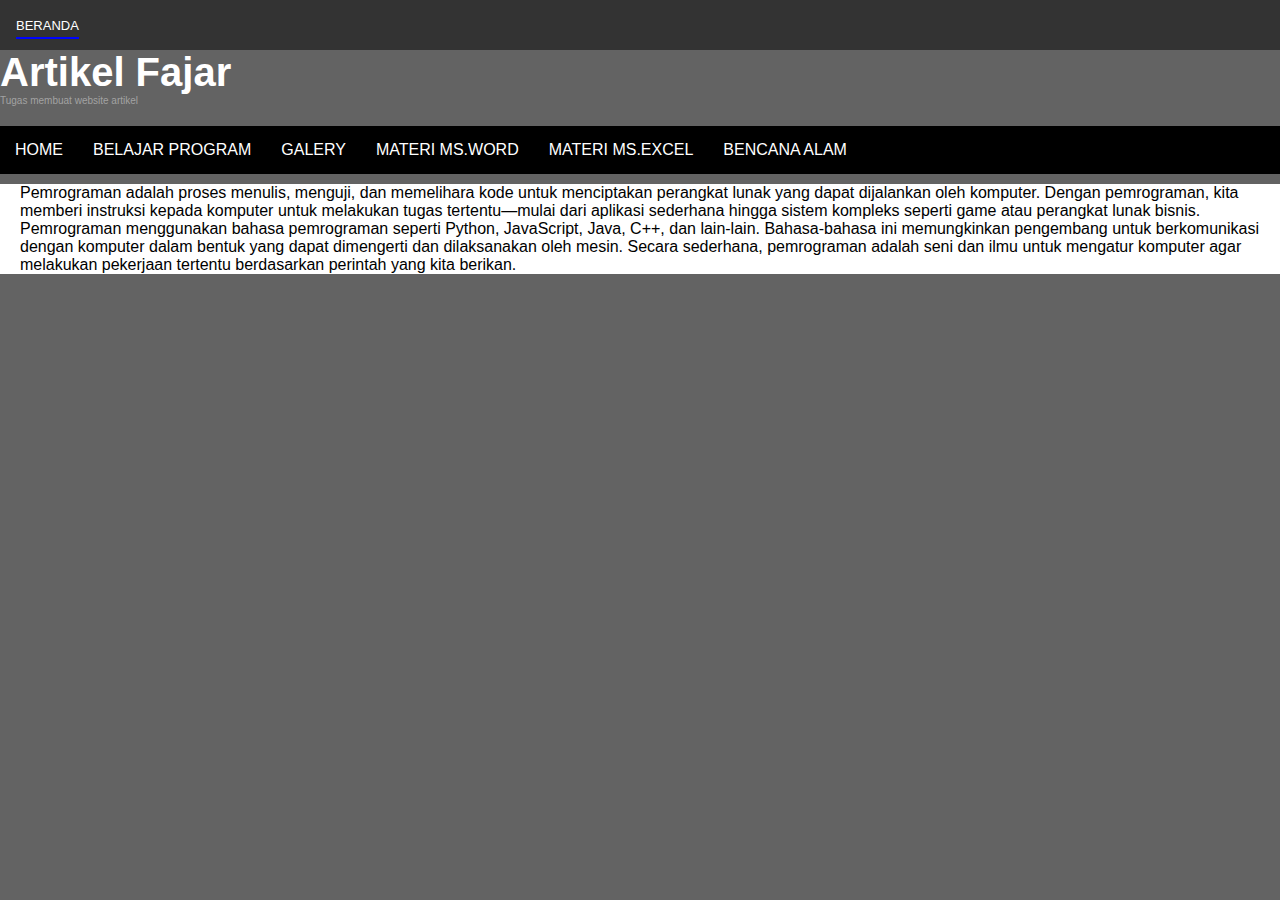
==== article/apaItuPemrograman.html @ dd25822c "feat: initial commit" ====
<!DOCTYPE html>
<html lang="en">
  <head>
    <meta charset="UTF-8" />
    <meta name="viewport" content="width=device-width, initial-scale=1.0" />
    <link rel="stylesheet" href="../style.css" />
    <title>Artikel - Fajar</title>
  </head>
  <body>
    <nav>
      <a href="#">BERANDA</a>
    </nav>
    <div class="subTitle">
      <h2 class="bab">Artikel Fajar</h2>
      <p class="description">Tugas membuat website artikel</p>
    </div>
    <div class="directPage">
      <ul>
        <li>
          <a href="../index.html">HOME</a>
        </li>
        <li class="dropdown">
          <a href="#">BELAJAR PROGRAM</a>
          <ul class="submenu">
            <li><a href="./apaItuPemrograman.html">Apa itu pemrograman?</a></li>
            <li><a href="./pentingyaPemrograman.html">Mengapa belajar pemrograman itu penting?</a></li>
            <li><a href="./manfaatMempelajari.html">Manfaat mempelajari coding bagi kehidupan sehari-hari dan karier.</a></li>
            <li><a href="./variableStruktur.html">Variabel, tipe data, dan struktur kontrol (if, loop).</a></li>
            <li><a href="./oopProgramming.html">Konsep Object-Oriented Programming (OOP) dan paradigma lainnya.</a></li>
          </ul>
        </li>
        <li>
          <a href="#">GALERY</a>
          <ul class="submenu">
            <li><a href="./galeryContohIDE.html">Screenshot IDE dan Alat Pengembangan</a></li>
            <li><a href="./diagramVisual.html">Diagram dan Visualisasi Algoritma</a></li>
            <li><a href="./proyekSederhana.html">Proyek Pemrograman Sederhana</a></li>
            <li><a href="./illustrasiKonsep.html">Ilustrasi Konsep Pemrograman</a></li>
            <li><a href="./kabelEthernet.html">Kabel Ethernet untuk internet</a></li>
          </ul>
        </li>
        <li>
          <a href="#">MATERI MS.WORD</a>
          <ul class="submenu">
            <li><a href="#">Apa itu Microsoft Word?</a></li>
            <li><a href="#">Sejarah singkat perkembangan Microsoft Word.</a></li>
            <li><a href="#">Fitur-fitur utama dan kegunaan Microsoft Word dalam kehidupan sehari-hari.</a></li>
            <li><a href="#">Penjelasan bagian-bagian utama antarmuka: ribbon, toolbar, tab, dan dokumen utama.</a></li>
            <li><a href="#">Menyesuaikan tampilan antarmuka dan tema.</a></li>
          </ul>
        </li>
        <li>
          <a href="#">MATERI MS.EXCEL</a>
          <ul class="submenu">
            <li><a href="#">Apa itu Microsoft Excel?</a></li>
            <li><a href="#">Sejarah singkat perkembangan Microsoft Excel.</a></li>
            <li><a href="#">Fitur-fitur utama dan kegunaan Microsoft Excel dalam kehidupan sehari-hari.</a></li>
            <li><a href="#">Penjelasan bagian-bagian utama antarmuka: worksheet, ribbon, formula bar, dan status bar.</a></li>
            <li><a href="#">Menyesuaikan tampilan antarmuka dan tema di Microsoft Excel.</a></li>
          </ul>
        </li>
        <li>
          <a href="#">BENCANA ALAM</a>
          <ul class="submenu">
            <li><a href="#">Gempa Bumi</a></li>
            <li><a href="#">Tsunami Besar</a></li>
            <li><a href="#">Gunung Berapi</a></li>
            <li><a href="#">Banjir</a></li>
            <li><a href="#">Tanah Longsor</a></li>
          </ul>
        </li>
      </ul>
      <div class="article">
        <p>
          Pemrograman adalah proses menulis, menguji, dan memelihara kode untuk menciptakan perangkat lunak yang dapat dijalankan oleh komputer.
          Dengan pemrograman, kita memberi instruksi kepada komputer untuk melakukan tugas tertentu—mulai dari aplikasi sederhana hingga sistem
          kompleks seperti game atau perangkat lunak bisnis. Pemrograman menggunakan bahasa pemrograman seperti Python, JavaScript, Java, C++, dan
          lain-lain. Bahasa-bahasa ini memungkinkan pengembang untuk berkomunikasi dengan komputer dalam bentuk yang dapat dimengerti dan dilaksanakan
          oleh mesin. Secara sederhana, pemrograman adalah seni dan ilmu untuk mengatur komputer agar melakukan pekerjaan tertentu berdasarkan
          perintah yang kita berikan.
        </p>
      </div>
    </div>
  </body>
</html>
---- style.css ----
body {
    background: #636363;
    font-family: Arial, Helvetica, sans-serif;
    margin: 0px;
}

* {
    margin: 0;
    padding: 0;
    box-sizing: border-box;
    text-decoration: none;
    color: #fff;
}

nav {
    background: #333;
    color: #fff;
    padding: 16px;
}

nav a {
    border-bottom: 2px solid #0004ff;
    /* Garis bawah */
    padding-bottom: 4px;
    /* Jarak antara teks dan garis */
    font-size: small;
    transition-property: all;
    transition-timing-function: cubic-bezier(0.4, 0, 0.2, 1);
    transition-duration: 150ms;
}

div.subTitle {
    display: flex;
    flex-direction: column;
}

div.subTitle .bab {
    color: #fff;
    font-size: 40px;
    font-weight: bold;
}

div.subTitle .description {
    color: #a2a2a2;
    font-size: 10px;
    font-weight: lighter;
}

div.directPage ul {
    display: flex;
    background: #000;
    margin-top: 20px;
    list-style: none;
}

div.directPage ul li {
    display: inline-block;
    position: relative;
    /* Membutuhkan posisi relatif untuk dropdown */
}

div.directPage ul li a {
    padding: 15px;
    text-decoration: none;
    /* Warna teks default */
    display: block;
}

div.directPage ul li:hover {
    background: #333;
}

div.directPage ul li .submenu {
    display: none;
    /* Menyembunyikan submenu secara default */
    position: absolute;
    left: 0;
    top: 100%;
    /* Menempatkan submenu di bawah item */
    background-color: #444;
    padding: 0;
    margin: 0;
    width: fit-content;
    /* Menentukan submenu untuk mengambil lebar penuh dari elemen induknya */
    list-style: none;
}

div.directPage ul li:hover .submenu {
    display: block;
    /* Menampilkan submenu saat hover */
}

div.directPage ul li .submenu li a {
    color: #fff;
    /* Warna teks submenu */
    background-color: #444;
    /* Warna background submenu */
}

div.directPage ul li .submenu li a:hover {
    text-decoration: underline;
    /* background-color: #666; */
    /* Warna hover submenu */
}

div.article {
    margin-top: 10px;
    background: #fff;
    padding-left: 20px;
    padding-right: 20px;
}

div.article * {
    color: #000;
}
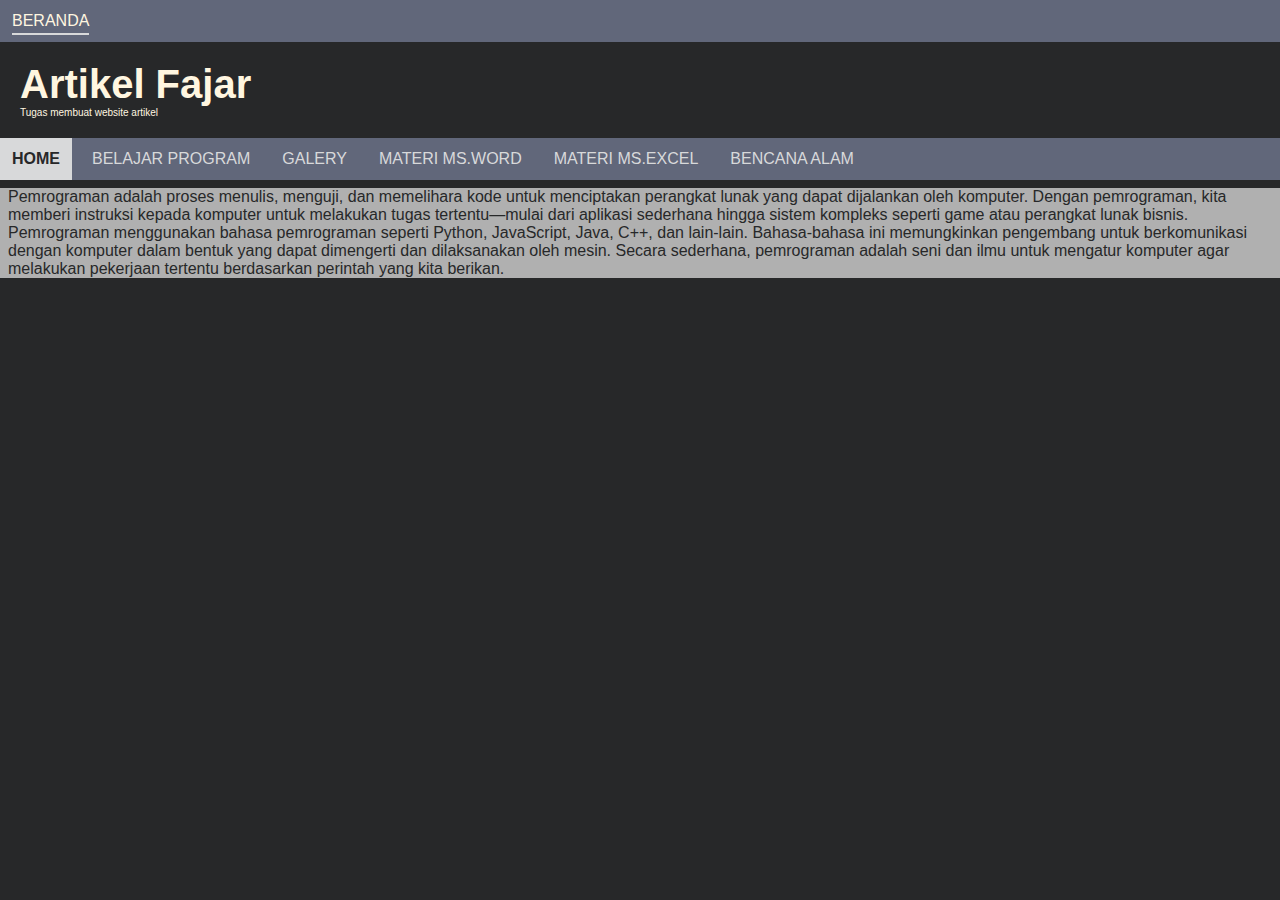
==== commit 00c25f10: "feat: update" ====
--- a/article/apaItuPemrograman.html
+++ b/article/apaItuPemrograman.html
@@ -6,80 +6,130 @@
     <link rel="stylesheet" href="../style.css" />
     <title>Artikel - Fajar</title>
   </head>
-  <body>
-    <nav>
-      <a href="#">BERANDA</a>
+  <body class="body">
+    <nav class="nav">
+      <a href="../index.html" class="nav-link">BERANDA</a>
     </nav>
-    <div class="subTitle">
-      <h2 class="bab">Artikel Fajar</h2>
+    <div class="sub-title">
+      <h2 class="title">Artikel Fajar</h2>
       <p class="description">Tugas membuat website artikel</p>
     </div>
-    <div class="directPage">
-      <ul>
-        <li>
-          <a href="../index.html">HOME</a>
+    <div class="direct-page">
+      <ul class="menu">
+        <li class="menu-item active">
+          <a href="../index.html" class="menu-link">HOME</a>
         </li>
-        <li class="dropdown">
-          <a href="#">BELAJAR PROGRAM</a>
+        <li class="menu-item">
+          <a href="#" class="menu-link">BELAJAR PROGRAM</a>
           <ul class="submenu">
-            <li><a href="./apaItuPemrograman.html">Apa itu pemrograman?</a></li>
-            <li><a href="./pentingyaPemrograman.html">Mengapa belajar pemrograman itu penting?</a></li>
-            <li><a href="./manfaatMempelajari.html">Manfaat mempelajari coding bagi kehidupan sehari-hari dan karier.</a></li>
-            <li><a href="./variableStruktur.html">Variabel, tipe data, dan struktur kontrol (if, loop).</a></li>
-            <li><a href="./oopProgramming.html">Konsep Object-Oriented Programming (OOP) dan paradigma lainnya.</a></li>
+            <li class="submenu-item">
+              <a href="./apaItuPemrograman.html" class="submenu-link">Apa itu pemrograman?</a>
+            </li>
+            <li class="submenu-item">
+              <a href="./pentingyaPemrograman.html" class="submenu-link">Mengapa belajar pemrograman itu penting?</a>
+            </li>
+            <li class="submenu-item">
+              <a href="./manfaatMempelajari.html" class="submenu-link">Manfaat mempelajari coding bagi kehidupan sehari-hari dan karier.</a>
+            </li>
+            <li class="submenu-item">
+              <a href="./variableStruktur.html" class="submenu-link">Variabel, tipe data, dan struktur kontrol (if, loop).</a>
+            </li>
+            <li class="submenu-item">
+              <a href="./oopProgramming.html" class="submenu-link">Konsep Object-Oriented Programming (OOP) dan paradigma lainnya.</a>
+            </li>
           </ul>
         </li>
-        <li>
-          <a href="#">GALERY</a>
+        <li class="menu-item">
+          <a href="#" class="menu-link">GALERY</a>
           <ul class="submenu">
-            <li><a href="./galeryContohIDE.html">Screenshot IDE dan Alat Pengembangan</a></li>
-            <li><a href="./diagramVisual.html">Diagram dan Visualisasi Algoritma</a></li>
-            <li><a href="./proyekSederhana.html">Proyek Pemrograman Sederhana</a></li>
-            <li><a href="./illustrasiKonsep.html">Ilustrasi Konsep Pemrograman</a></li>
-            <li><a href="./kabelEthernet.html">Kabel Ethernet untuk internet</a></li>
+            <li class="submenu-item">
+              <a href="./galeryContohIDE.html" class="submenu-link">Screenshot IDE dan Alat Pengembangan</a>
+            </li>
+            <li class="submenu-item">
+              <a href="./diagramVisual.html" class="submenu-link">Diagram dan Visualisasi Algoritma</a>
+            </li>
+            <li class="submenu-item">
+              <a href="./proyekSederhana.html" class="submenu-link">Proyek Pemrograman Sederhana</a>
+            </li>
+            <li class="submenu-item">
+              <a href="./illustrasiKonsep.html" class="submenu-link">Ilustrasi Konsep Pemrograman</a>
+            </li>
+            <li class="submenu-item">
+              <a href="./kabelEthernet.html" class="submenu-link">Kabel Ethernet untuk internet</a>
+            </li>
           </ul>
         </li>
-        <li>
-          <a href="#">MATERI MS.WORD</a>
+        <li class="menu-item">
+          <a href="#" class="menu-link">MATERI MS.WORD</a>
           <ul class="submenu">
-            <li><a href="#">Apa itu Microsoft Word?</a></li>
-            <li><a href="#">Sejarah singkat perkembangan Microsoft Word.</a></li>
-            <li><a href="#">Fitur-fitur utama dan kegunaan Microsoft Word dalam kehidupan sehari-hari.</a></li>
-            <li><a href="#">Penjelasan bagian-bagian utama antarmuka: ribbon, toolbar, tab, dan dokumen utama.</a></li>
-            <li><a href="#">Menyesuaikan tampilan antarmuka dan tema.</a></li>
+            <li class="submenu-item">
+              <a href="#" class="submenu-link">Apa itu Microsoft Word?</a>
+            </li>
+            <li class="submenu-item">
+              <a href="#" class="submenu-link">Sejarah singkat perkembangan Microsoft Word.</a>
+            </li>
+            <li class="submenu-item">
+              <a href="#" class="submenu-link">Fitur-fitur utama dan kegunaan Microsoft Word dalam kehidupan sehari-hari.</a>
+            </li>
+            <li class="submenu-item">
+              <a href="#" class="submenu-link">Penjelasan bagian-bagian utama antarmuka: ribbon, toolbar, tab, dan dokumen utama.</a>
+            </li>
+            <li class="submenu-item">
+              <a href="#" class="submenu-link">Menyesuaikan tampilan antarmuka dan tema.</a>
+            </li>
           </ul>
         </li>
-        <li>
-          <a href="#">MATERI MS.EXCEL</a>
+        <li class="menu-item">
+          <a href="#" class="menu-link">MATERI MS.EXCEL</a>
           <ul class="submenu">
-            <li><a href="#">Apa itu Microsoft Excel?</a></li>
-            <li><a href="#">Sejarah singkat perkembangan Microsoft Excel.</a></li>
-            <li><a href="#">Fitur-fitur utama dan kegunaan Microsoft Excel dalam kehidupan sehari-hari.</a></li>
-            <li><a href="#">Penjelasan bagian-bagian utama antarmuka: worksheet, ribbon, formula bar, dan status bar.</a></li>
-            <li><a href="#">Menyesuaikan tampilan antarmuka dan tema di Microsoft Excel.</a></li>
+            <li class="submenu-item">
+              <a href="#" class="submenu-link">Apa itu Microsoft Excel?</a>
+            </li>
+            <li class="submenu-item">
+              <a href="#" class="submenu-link">Sejarah singkat perkembangan Microsoft Excel.</a>
+            </li>
+            <li class="submenu-item">
+              <a href="#" class="submenu-link">Fitur-fitur utama dan kegunaan Microsoft Excel dalam kehidupan sehari-hari.</a>
+            </li>
+            <li class="submenu-item">
+              <a href="#" class="submenu-link">Penjelasan bagian-bagian utama antarmuka: worksheet, ribbon, formula bar, dan status bar.</a>
+            </li>
+            <li class="submenu-item">
+              <a href="#" class="submenu-link">Menyesuaikan tampilan antarmuka dan tema di Microsoft Excel.</a>
+            </li>
           </ul>
         </li>
-        <li>
-          <a href="#">BENCANA ALAM</a>
+        <li class="menu-item">
+          <a href="#" class="menu-link">BENCANA ALAM</a>
           <ul class="submenu">
-            <li><a href="#">Gempa Bumi</a></li>
-            <li><a href="#">Tsunami Besar</a></li>
-            <li><a href="#">Gunung Berapi</a></li>
-            <li><a href="#">Banjir</a></li>
-            <li><a href="#">Tanah Longsor</a></li>
+            <li class="submenu-item">
+              <a href="#" class="submenu-link">Gempa Bumi</a>
+            </li>
+            <li class="submenu-item">
+              <a href="#" class="submenu-link">Tsunami Besar</a>
+            </li>
+            <li class="submenu-item">
+              <a href="#" class="submenu-link">Gunung Berapi</a>
+            </li>
+            <li class="submenu-item">
+              <a href="#" class="submenu-link">Banjir</a>
+            </li>
+            <li class="submenu-item">
+              <a href="#" class="submenu-link">Tanah Longsor</a>
+            </li>
           </ul>
         </li>
       </ul>
-      <div class="article">
-        <p>
-          Pemrograman adalah proses menulis, menguji, dan memelihara kode untuk menciptakan perangkat lunak yang dapat dijalankan oleh komputer.
-          Dengan pemrograman, kita memberi instruksi kepada komputer untuk melakukan tugas tertentu—mulai dari aplikasi sederhana hingga sistem
-          kompleks seperti game atau perangkat lunak bisnis. Pemrograman menggunakan bahasa pemrograman seperti Python, JavaScript, Java, C++, dan
-          lain-lain. Bahasa-bahasa ini memungkinkan pengembang untuk berkomunikasi dengan komputer dalam bentuk yang dapat dimengerti dan dilaksanakan
-          oleh mesin. Secara sederhana, pemrograman adalah seni dan ilmu untuk mengatur komputer agar melakukan pekerjaan tertentu berdasarkan
-          perintah yang kita berikan.
-        </p>
-      </div>
+    </div>
+    <div class="article">
+      <p class="text">
+        Pemrograman adalah proses menulis, menguji, dan memelihara kode untuk menciptakan perangkat lunak yang dapat dijalankan oleh komputer. Dengan
+        pemrograman, kita memberi instruksi kepada komputer untuk melakukan tugas tertentu—mulai dari aplikasi sederhana hingga sistem kompleks
+        seperti game atau perangkat lunak bisnis. Pemrograman menggunakan bahasa pemrograman seperti Python, JavaScript, Java, C++, dan lain-lain.
+        Bahasa-bahasa ini memungkinkan pengembang untuk berkomunikasi dengan komputer dalam bentuk yang dapat dimengerti dan dilaksanakan oleh mesin.
+        Secara sederhana, pemrograman adalah seni dan ilmu untuk mengatur komputer agar melakukan pekerjaan tertentu berdasarkan perintah yang kita
+        berikan.
+      </p>
     </div>
   </body>
 </html>
--- a/style.css
+++ b/style.css
@@ -1,115 +1,136 @@
-body {
-    background: #636363;
-    font-family: Arial, Helvetica, sans-serif;
-    margin: 0px;
+/* General Body Styling */
+.body {
+  background-color: #272829;
+  color: #fff6e0;
+  font-family: Arial, sans-serif;
+  margin: 0;
+  padding: 0;
 }
 
-* {
-    margin: 0;
-    padding: 0;
-    box-sizing: border-box;
-    text-decoration: none;
-    color: #fff;
+/* Navbar Styling */
+.nav {
+  background-color: #61677a;
+  padding: 12px;
 }
 
-nav {
-    background: #333;
-    color: #fff;
-    padding: 16px;
+.nav-link {
+  color: #fff6e0;
+  text-decoration: none;
+  padding-bottom: 4px;
+  border-bottom: 2px solid #d8d9da;
 }
 
-nav a {
-    border-bottom: 2px solid #0004ff;
-    /* Garis bawah */
-    padding-bottom: 4px;
-    /* Jarak antara teks dan garis */
-    font-size: small;
-    transition-property: all;
-    transition-timing-function: cubic-bezier(0.4, 0, 0.2, 1);
-    transition-duration: 150ms;
+/* Sub-title Section */
+.sub-title * {
+  margin: 0;
+  padding: 0;
 }
 
-div.subTitle {
-    display: flex;
-    flex-direction: column;
+.sub-title {
+  margin: 20px;
 }
 
-div.subTitle .bab {
-    color: #fff;
-    font-size: 40px;
-    font-weight: bold;
+.title {
+  font-size: 40px;
+  font-weight: bold;
 }
 
-div.subTitle .description {
-    color: #a2a2a2;
-    font-size: 10px;
-    font-weight: lighter;
+.description {
+  font-size: 10px;
 }
 
-div.directPage ul {
-    display: flex;
-    background: #000;
-    margin-top: 20px;
-    list-style: none;
+/* Direct Page Menu */
+.direct-page {
+  background-color: #61677a;
 }
 
-div.directPage ul li {
-    display: inline-block;
-    position: relative;
-    /* Membutuhkan posisi relatif untuk dropdown */
+.menu {
+  display: flex;
+  gap: 8px;
+  list-style-type: none;
+  padding: 0;
+  margin: 0;
 }
 
-div.directPage ul li a {
-    padding: 15px;
-    text-decoration: none;
-    /* Warna teks default */
-    display: block;
+.menu-item {
+  position: relative;
+  color: #d8d9da;
+  padding: 12px;
 }
 
-div.directPage ul li:hover {
-    background: #333;
+.menu-item.active {
+  background-color: #d8d9da;
+  color: #272829;
+  font-weight: bold;
 }
 
-div.directPage ul li .submenu {
-    display: none;
-    /* Menyembunyikan submenu secara default */
-    position: absolute;
-    left: 0;
-    top: 100%;
-    /* Menempatkan submenu di bawah item */
-    background-color: #444;
-    padding: 0;
-    margin: 0;
-    width: fit-content;
-    /* Menentukan submenu untuk mengambil lebar penuh dari elemen induknya */
-    list-style: none;
+.menu-link {
+  color: inherit;
+  text-decoration: none;
+  display: block;
 }
 
-div.directPage ul li:hover .submenu {
-    display: block;
-    /* Menampilkan submenu saat hover */
+.menu-item:hover {
+  background-color: #d8d9da;
+  color: #272829;
 }
 
-div.directPage ul li .submenu li a {
-    color: #fff;
-    /* Warna teks submenu */
-    background-color: #444;
-    /* Warna background submenu */
+/* Submenu Styling */
+.submenu {
+  position: absolute;
+  left: 0;
+  top: 100%;
+  display: none;
+  background-color: #ffffff;
+  box-shadow: 0px 4px 6px rgba(0, 0, 0, 0.1);
+  border: 1px solid #e0e0e0;
+  border-radius: 6px;
+  width: 288px;
+  list-style-type: none;
+  padding: 0;
+  margin: 0;
 }
 
-div.directPage ul li .submenu li a:hover {
-    text-decoration: underline;
-    /* background-color: #666; */
-    /* Warna hover submenu */
+.menu-item:hover .submenu {
+  display: block;
 }
 
-div.article {
-    margin-top: 10px;
-    background: #fff;
-    padding-left: 20px;
-    padding-right: 20px;
+.submenu-item {
+  padding: 8px;
 }
 
-div.article * {
-    color: #000;
-}+.submenu-link {
+  color: #272829;
+  text-decoration: none;
+  display: block;
+  padding: 8px;
+}
+
+.submenu-item:hover {
+  background-color: #f0f0f0;
+}
+
+/* Article Section */
+.article * {
+  margin: 0;
+  padding: 0;
+}
+
+.article {
+  background-color: #b0b0b0;
+  margin-top: 8px;
+  padding-left: 8px;
+  padding-right: 8px;
+  color: #272829;
+}
+
+.section-title {
+  font-size: 18px;
+  font-weight: bold;
+  margin-top: 5px;
+  margin-bottom: 5px;
+}
+
+.text {
+  margin-bottom: 3px;
+}
